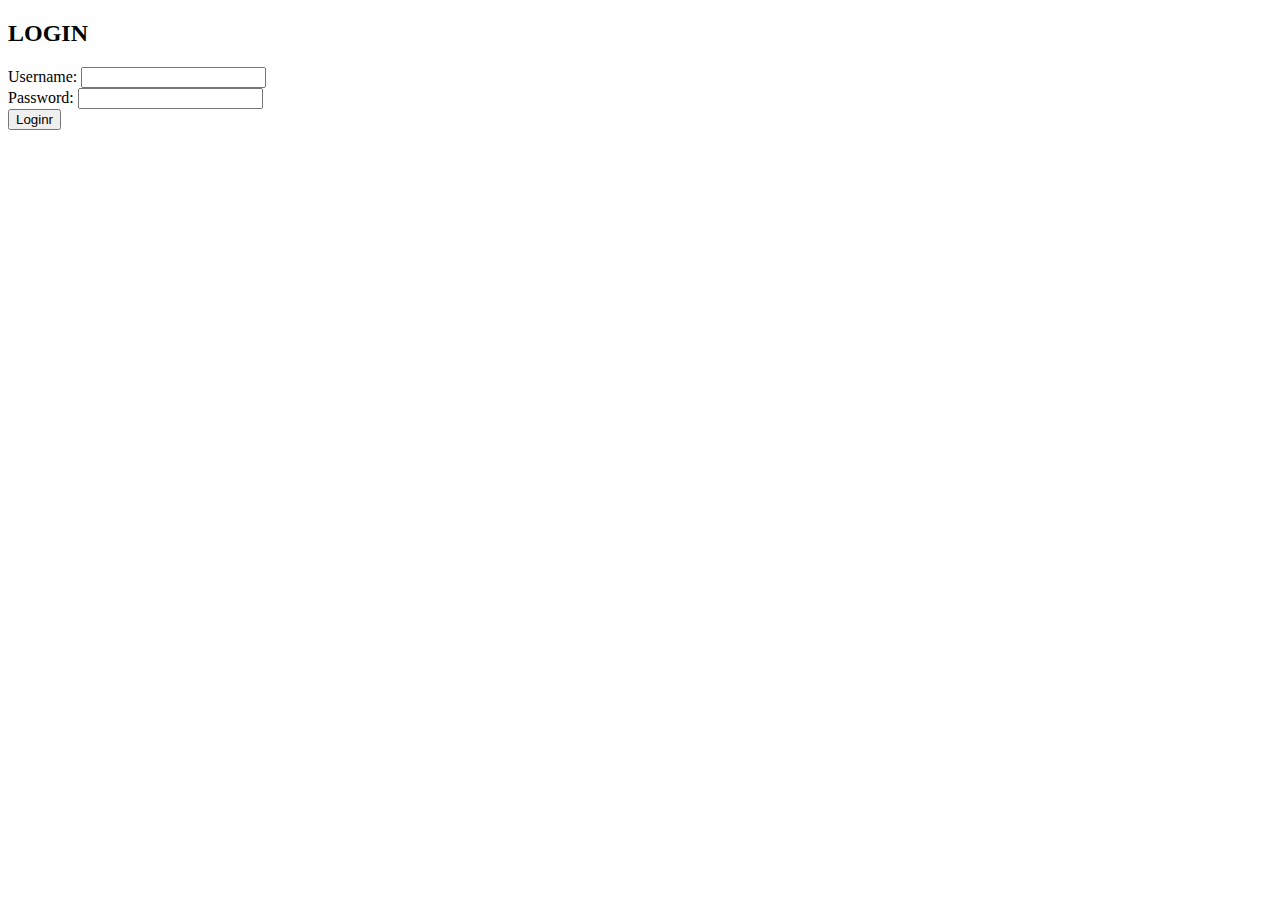
==== templates/login.html @ 8dced056 "Work in progress. Visualizes a signal using plotly" ====
<!DOCTYPE html>
<html>
<head>
    <title>Register</title>
</head>
<body>
    <h2>LOGIN</h2>
    <form action="" method="post">
        Username: <input type="text" name="username" required><br>
        Password: <input type="password" name="password" required><br>
        <input type="submit" value="Loginr">
    </form>
</body>
</html>
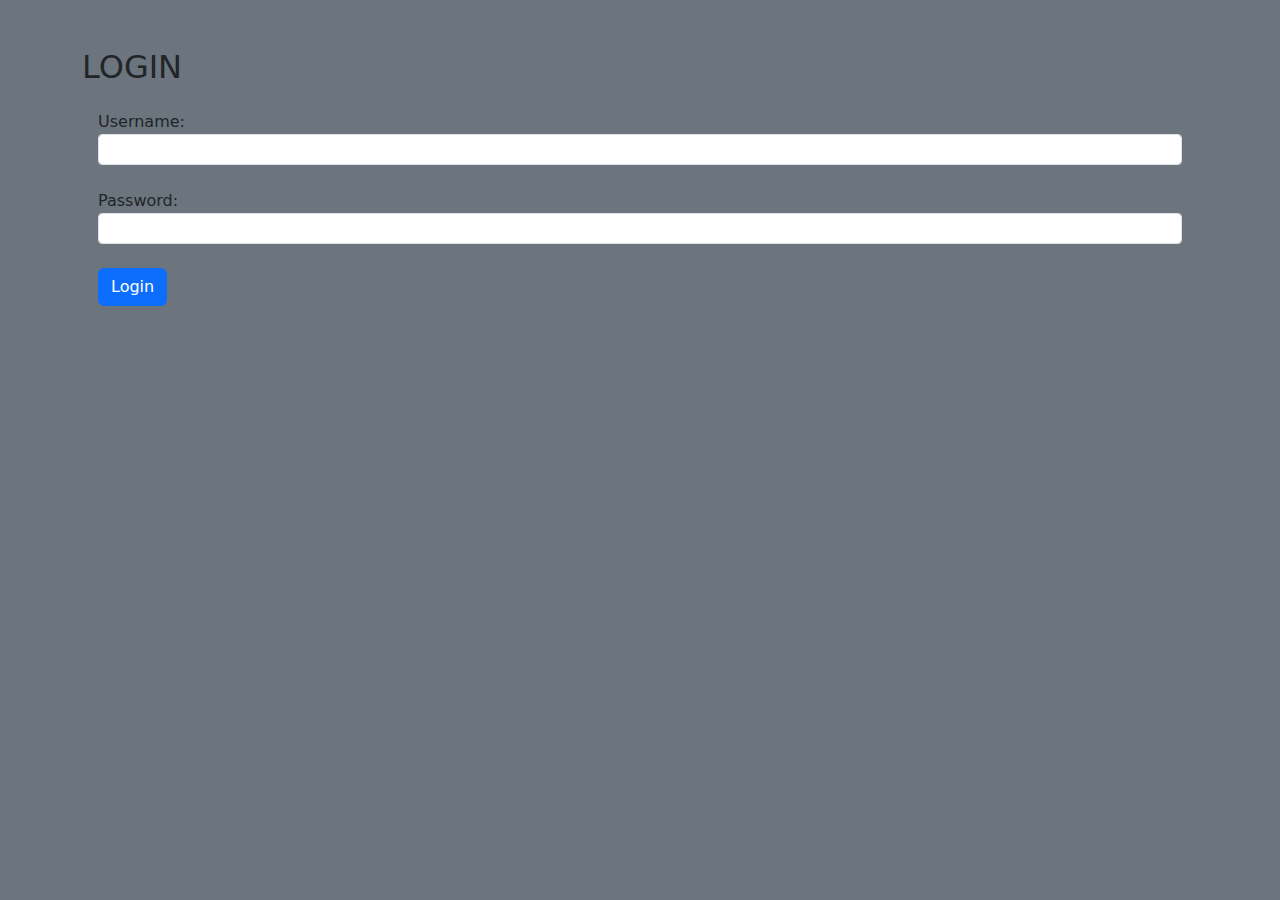
==== commit 7caf4a2b: "Refactoring of code to make app more modular and easier to scale. Applied bootstrap grid system and " ====
--- a/templates/login.html
+++ b/templates/login.html
@@ -2,13 +2,16 @@
 <html>
 <head>
     <title>Register</title>
+    <link href="https://cdn.jsdelivr.net/npm/bootstrap@5.3.3/dist/css/bootstrap.min.css" rel="stylesheet" integrity="sha384-QWTKZyjpPEjISv5WaRU9OFeRpok6YctnYmDr5pNlyT2bRjXh0JMhjY6hW+ALEwIH" crossorigin="anonymous">
 </head>
-<body>
-    <h2>LOGIN</h2>
-    <form action="" method="post">
-        Username: <input type="text" name="username" required><br>
-        Password: <input type="password" name="password" required><br>
-        <input type="submit" value="Loginr">
-    </form>
+<body class="bg-secondary">
+    <div class="container mt-5">
+        <h2>LOGIN</h2>
+        <form action="" method="post" class="p-3">
+            Username: <input type="text" name="username" required class="form-control form-control-sm"><br>
+            Password: <input type="password" name="password" required class="form-control form-control-sm"><br>
+            <input type="submit" value="Login" class="btn btn-primary">
+        </form>
+    </div>
 </body>
 </html>
